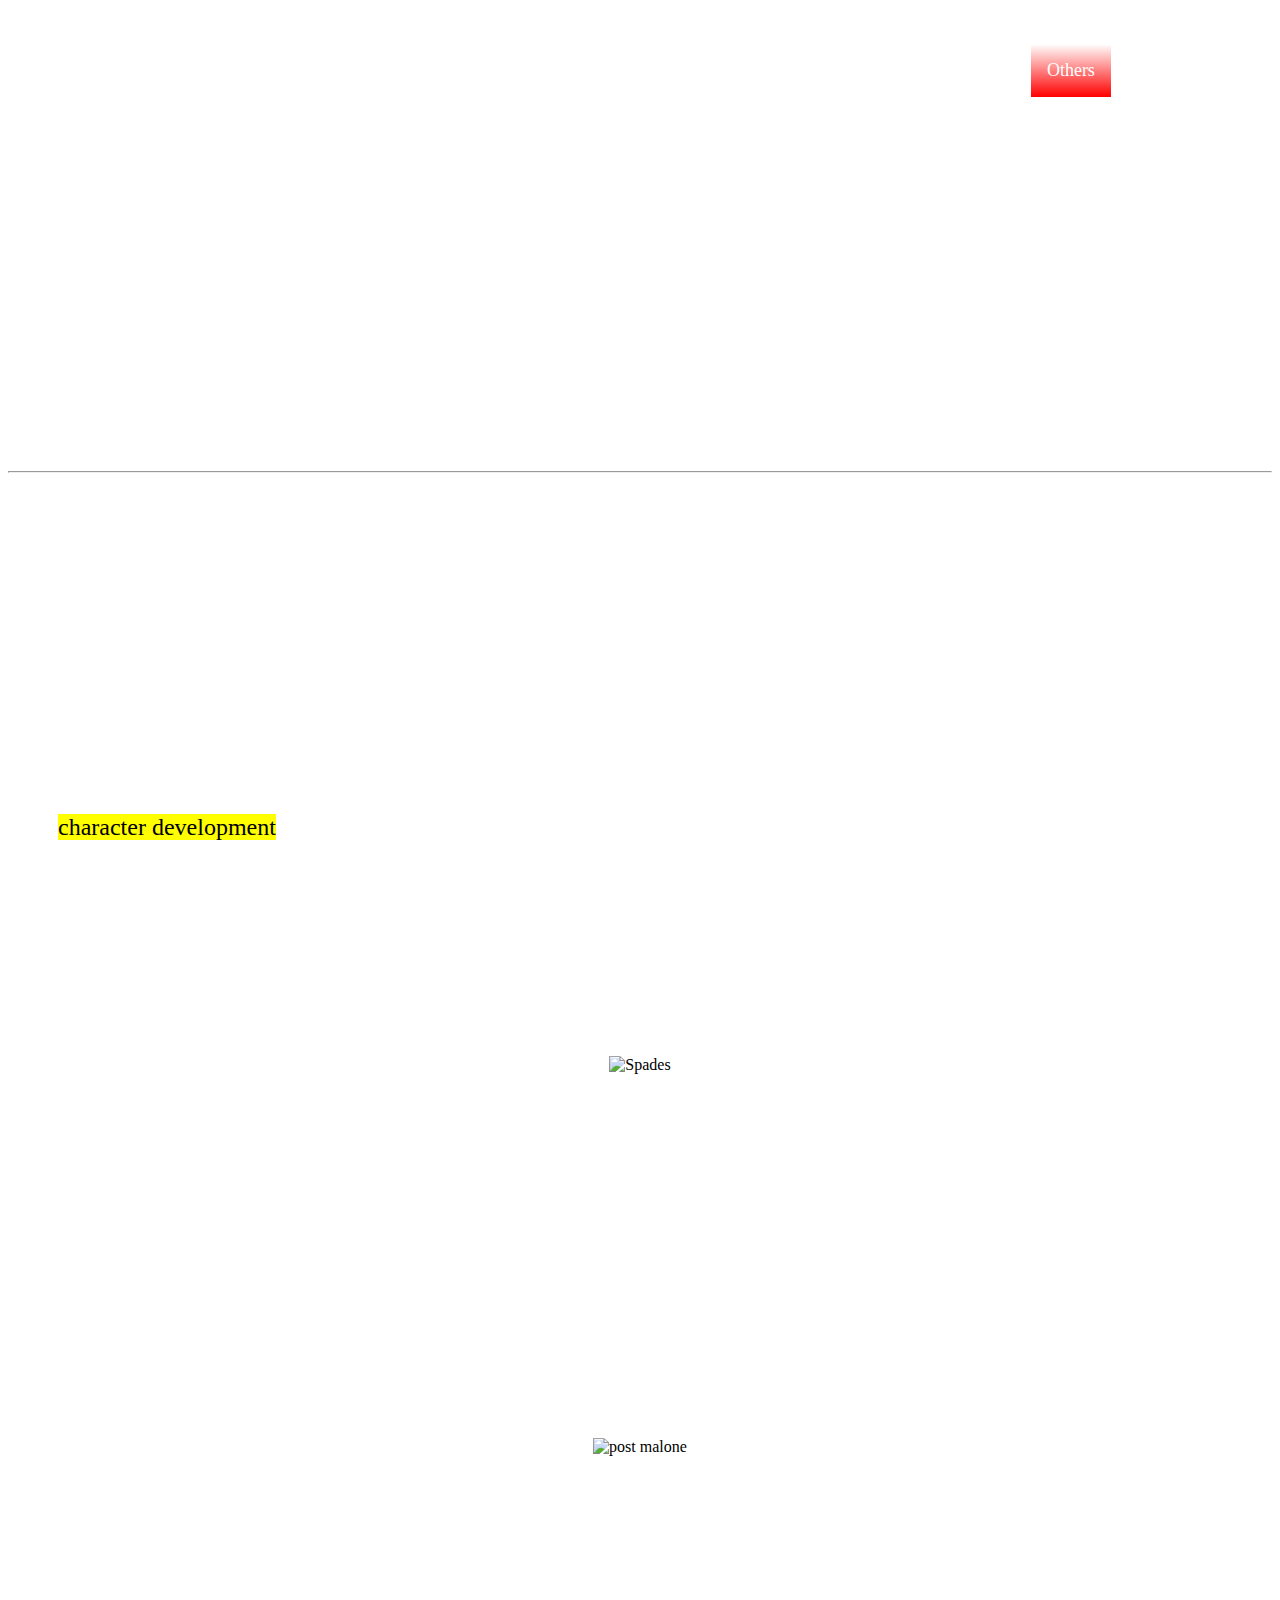
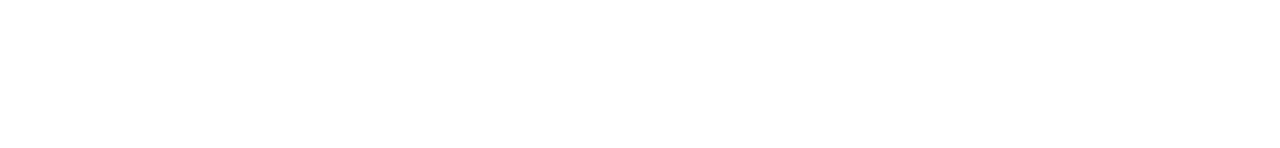
==== publichtml/info.html @ 36a4f910 "Add files via upload" ====
<!DOCTYPE html>
<html lang="en">
<head>
    <meta charset="UTF-8">
    <meta name="viewport" content="width=device-width, initial-scale=1.0">
    <link rel="stylesheet" href="styles.css">
    <link rel="icon" type="image/x-icon" href="https://i.pinimg.com/736x/18/0a/02/180a020576a591f9e404c72254dffa0b.jpg">
    <title>Information</title>
</head>
<body>
    <div class="container">
        <nav>
         <ul>
             <li><a href="../index.html">Home</a></li>
             <li><a href="about.html" target="_self">About Me</a></li>
             <li><a href="info.html" target="_self">Hobbies and Interests</a></li>
             <div class="dropdown">
                 <button class="dropdownbtn">Others</button>
                 <div class="dropdown-content">
             <li><a href="socials.html" target="_self">Socials</a></li>
             <li><a href="html.html" target="_self">HTML</a></li>
             <li><a href="quiz.html" target="_self">Quiz And Excercise</a></li>
              </div>
             </div>
         </ul>
        </nav>
     </div>
     <div class="content">
         <h1>Hobbies</h1>
         <p>zzz..</p>
     </div>
     <hr>
     <div class="content">
        <h1>Interests</h1>
     </div>
    <p>Being one of the human kind that experienced spritual awakening as a teenager is one of the most exhausting<br> and frustrating experience while growing up(Old Soul).
    Living in survival mode and overcoming all the unexpected challenges for your <mark>character development</mark> by your own.</p><br>
    <p>But to take a break in all of that, here are some interesting Artists and their masterpiece:</p><br>
    <center>
        <h1>IV of Spades</h1>
        <img src="https://aphrodite.gmanetwork.com/entertainment/gallery/900_675_Main__20171113113723.jpg" alt="Spades" width="600" height="400"><br>
        <iframe width="300" height="280" src="https://www.youtube.com/embed/udkd3L64LfU" title="Dulo Ng Hangganan" frameborder="0" allow="accelerometer; autoplay; clipboard-write; encrypted-media; gyroscope; picture-in-picture; web-share" allowfullscreen></iframe> <iframe width="300" height="280" src="https://www.youtube.com/embed/hISFJWphu4c" title="Captivated" frameborder="0" allow="accelerometer; autoplay; clipboard-write; encrypted-media; gyroscope; picture-in-picture; web-share" allowfullscreen></iframe> <iframe width="300" height="280" src="https://www.youtube.com/embed/IboBz1CMZWI" title="Come Inside Of My Heart" frameborder="0" allow="accelerometer; autoplay; clipboard-write; encrypted-media; gyroscope; picture-in-picture; web-share" allowfullscreen></iframe><br>
        <h1>Post Malone</h1>
        <img src="https://townsquare.media/site/252/files/2020/06/post-malone.jpg?w=1200&h=0&zc=1&s=0&a=t&q=89" alt="post malone" width="600" height="400"><br>
        <iframe width="300" height="280" src="https://www.youtube.com/embed/UYwF-jdcVjY" title="Post Malone - Better Now" frameborder="0" allow="accelerometer; autoplay; clipboard-write; encrypted-media; gyroscope; picture-in-picture; web-share" allowfullscreen></iframe> <iframe width="300" height="280" src="https://www.youtube.com/embed/au2n7VVGv_c" title="Post Malone - Psycho ft. Ty Dolla $ign" frameborder="0" allow="accelerometer; autoplay; clipboard-write; encrypted-media; gyroscope; picture-in-picture; web-share" allowfullscreen></iframe> <iframe width="300" height="280" src="https://www.youtube.com/embed/wXhTHyIgQ_U" title="Post Malone - Circles" frameborder="0" allow="accelerometer; autoplay; clipboard-write; encrypted-media; gyroscope; picture-in-picture; web-share" allowfullscreen></iframe>
    </center>
</body>
</html>
---- publichtml/styles.css ----
*{
    font-family: Palatino, URW Palladio L, serif;
    box-sizing: border-box;
}
body
{
    background-image: url(https://www.pixelstalk.net/wp-content/uploads/2016/08/Black-Backgrounds-HD-1920x1080-For-Desktop.jpg);
}
h1, h4, li{
    color: white;
}
h2{
    color: black;
}
p{
    font-size: x-large;
    color: white;
    text-align: left;
    
}
.container
{
    width: 100%;
    min-width: 100vh;
    background-size: cover;
    background-position: center;
    padding: 10px 8%;
}
nav
{
    width: 100%;
    display: flex;
    align-items: center;
    justify-content: space-between;
    padding: 10px 0;
}
.logo{
    width: 180px;
    cursor: pointer;
}
nav ul
{
    list-style: none;
    width: 100%;
    text-align: right;
    padding-right: 60px;
}
li a:hover {
    background-image: linear-gradient(white, rgb(0, 195, 255));
  }
nav ul li{
    display: inline-block;
    margin: 10px 20px;
}
nav ul li a{
    color: white;
    font-size: larger;
    text-decoration: none;
}
.content{
    margin-top: 14%;
    color: #fff;
    max-width: 620px;
}
.content h1{
    font-size: 70px;
    font-weight: 600;
    line-height: 85px;
    margin-bottom: 25px;
}
.content form{
    display: flex;
    align-items: center;
    background: #fff;
    border-radius: 5px;
    padding: 10px;
    margin-top: 30px;
}
.content form input{
    border: 0;
    outline: 0;
    width: 100%;
    font-size: 16px;
    padding-left: 10px;
}
.content form .btn{
    font-size: 15px;
    padding: 10px 30px;
    color: pink;
}
.dropdownbtn{
    background-image: linear-gradient(white, red);
    color: white;
    padding: 16px;
    font-size: 18px;
    border: none;
    cursor: pointer;
    display:list-item;
}
.dropdown{
    position: relative;
    display: inline-block;
    text-align: left;
}
.dropdown-content {
    display: none;
    position: absolute;
    background-color: #f9f9f9;
    min-width: 160px;
    box-shadow: 0px 8px 16px 0px rgba(0,0,0,0.2);
    z-index: 1;
}
.dropdown-content a {
    color: black;
    padding: 12px 16px;
    text-decoration: none;
    display: block;
}
.dropdown-content a:hover {background-color: #f1f1f1}

.dropdown:hover .dropdown-content {
  display: block;
}
.dropdown:hover .dropbtn {
    background-color: #3e8e41;
}
.back{
    background-image: url(https://media.istockphoto.com/id/1397971810/vector/floral-seamless-botanica-pattern-orchid-flower-isolated-modern-monochrome-wallpaper-hand.jpg?s=1024x1024&w=is&k=20&c=X7wJqar-VFPYMtZ-u0V8ayHkZ1DPZb89mdQ6nnlOQfY=);
    border: 10px solid rgb(18, 214, 240);
    margin: 20px;
    padding: 15px;
}
.back1{
    margin: 20px;
}
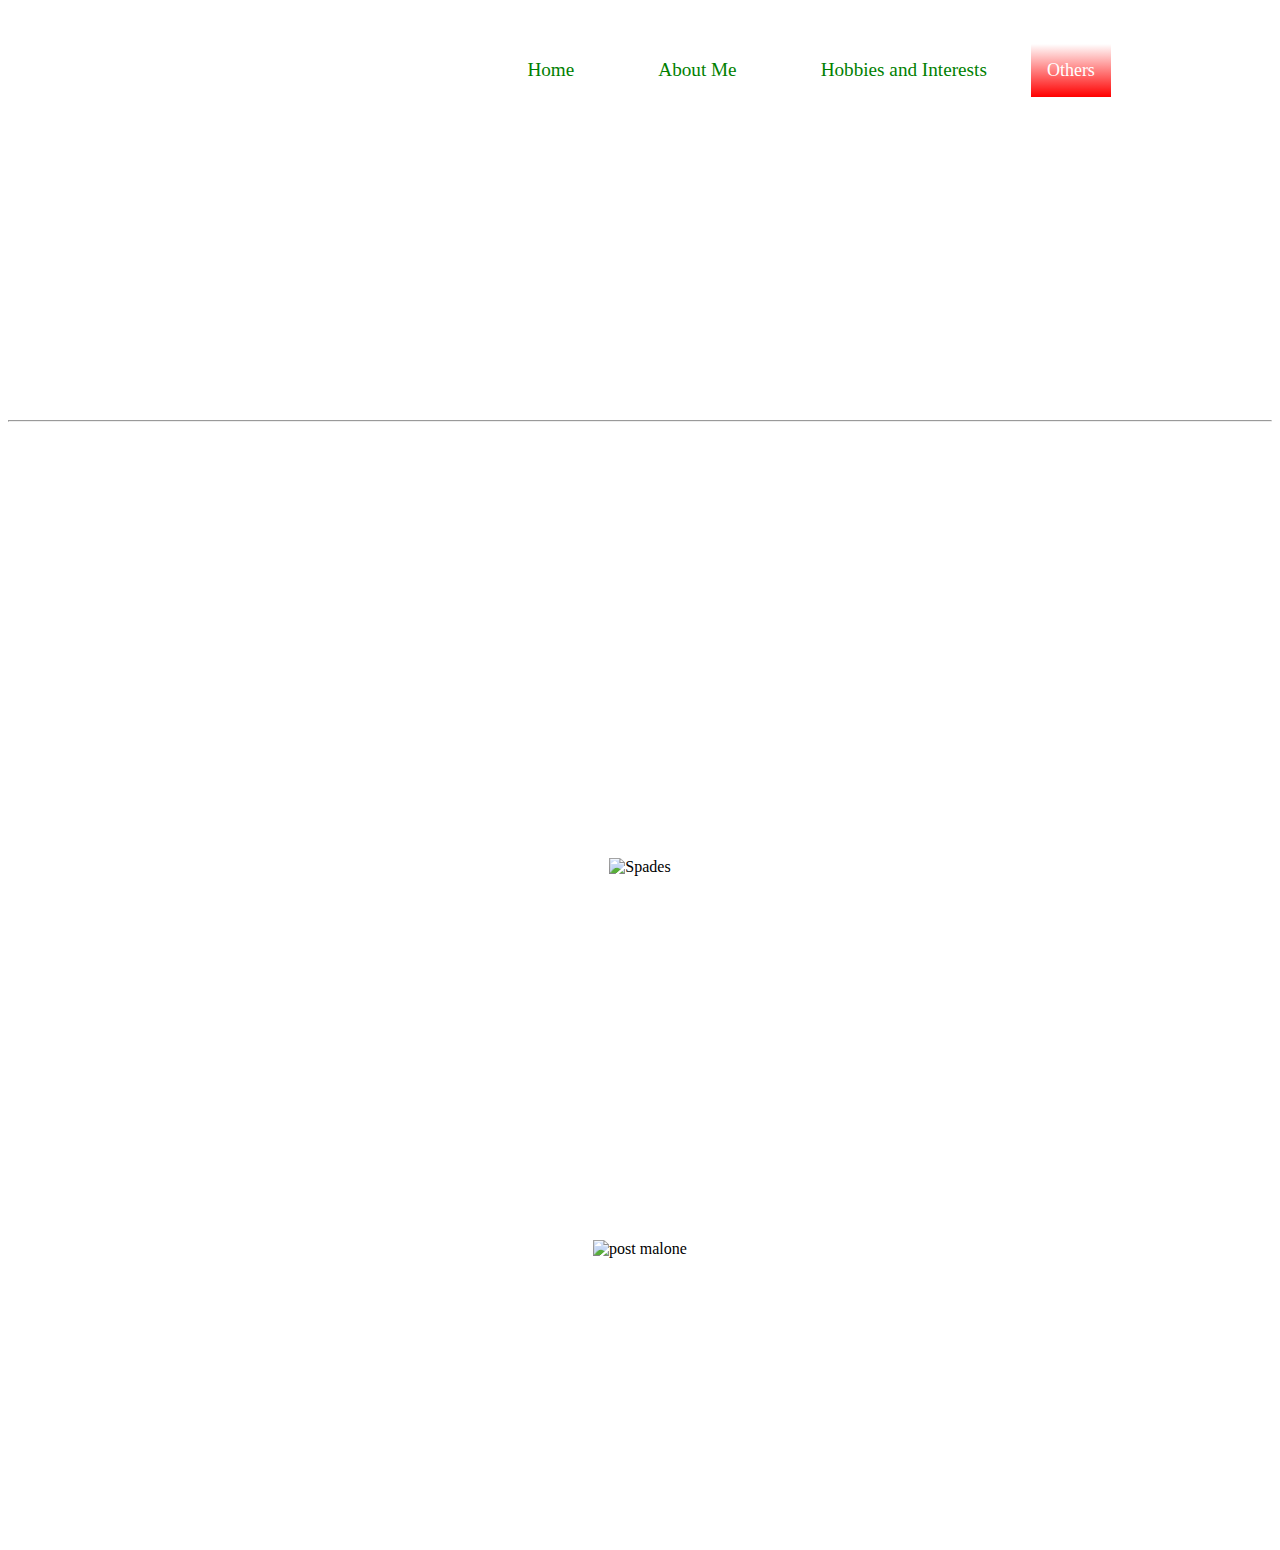
==== commit 762e357e: "Add files via upload" ====
--- a/publichtml/info.html
+++ b/publichtml/info.html
@@ -27,15 +27,12 @@
      </div>
      <div class="content">
          <h1>Hobbies</h1>
-         <p>zzz..</p>
      </div>
      <hr>
      <div class="content">
         <h1>Interests</h1>
      </div>
-    <p>Being one of the human kind that experienced spritual awakening as a teenager is one of the most exhausting<br> and frustrating experience while growing up(Old Soul).
-    Living in survival mode and overcoming all the unexpected challenges for your <mark>character development</mark> by your own.</p><br>
-    <p>But to take a break in all of that, here are some interesting Artists and their masterpiece:</p><br>
+    <p>Here are some interesting Artists and their masterpiece:</p><br>
     <center>
         <h1>IV of Spades</h1>
         <img src="https://aphrodite.gmanetwork.com/entertainment/gallery/900_675_Main__20171113113723.jpg" alt="Spades" width="600" height="400"><br>
--- a/publichtml/styles.css
+++ b/publichtml/styles.css
@@ -18,6 +18,31 @@
     text-align: left;
     
 }
+a:link {
+    color: green;
+    background-color: transparent;
+    text-decoration: none;
+    font-size: larger;
+    margin: 20px;
+  }
+  
+  a:visited {
+    color: gray;
+    background-color: transparent;
+    text-decoration: none;
+  }
+  
+  a:hover {
+    color: red;
+    background-color: transparent;
+    text-decoration: underline;
+  }
+  
+  a:active {
+    color: yellow;
+    background-color: transparent;
+    text-decoration: underline;
+  }
 .container
 {
     width: 100%;
@@ -123,13 +148,4 @@
 }
 .dropdown:hover .dropbtn {
     background-color: #3e8e41;
-}
-.back{
-    background-image: url(https://media.istockphoto.com/id/1397971810/vector/floral-seamless-botanica-pattern-orchid-flower-isolated-modern-monochrome-wallpaper-hand.jpg?s=1024x1024&w=is&k=20&c=X7wJqar-VFPYMtZ-u0V8ayHkZ1DPZb89mdQ6nnlOQfY=);
-    border: 10px solid rgb(18, 214, 240);
-    margin: 20px;
-    padding: 15px;
-}
-.back1{
-    margin: 20px;
 }